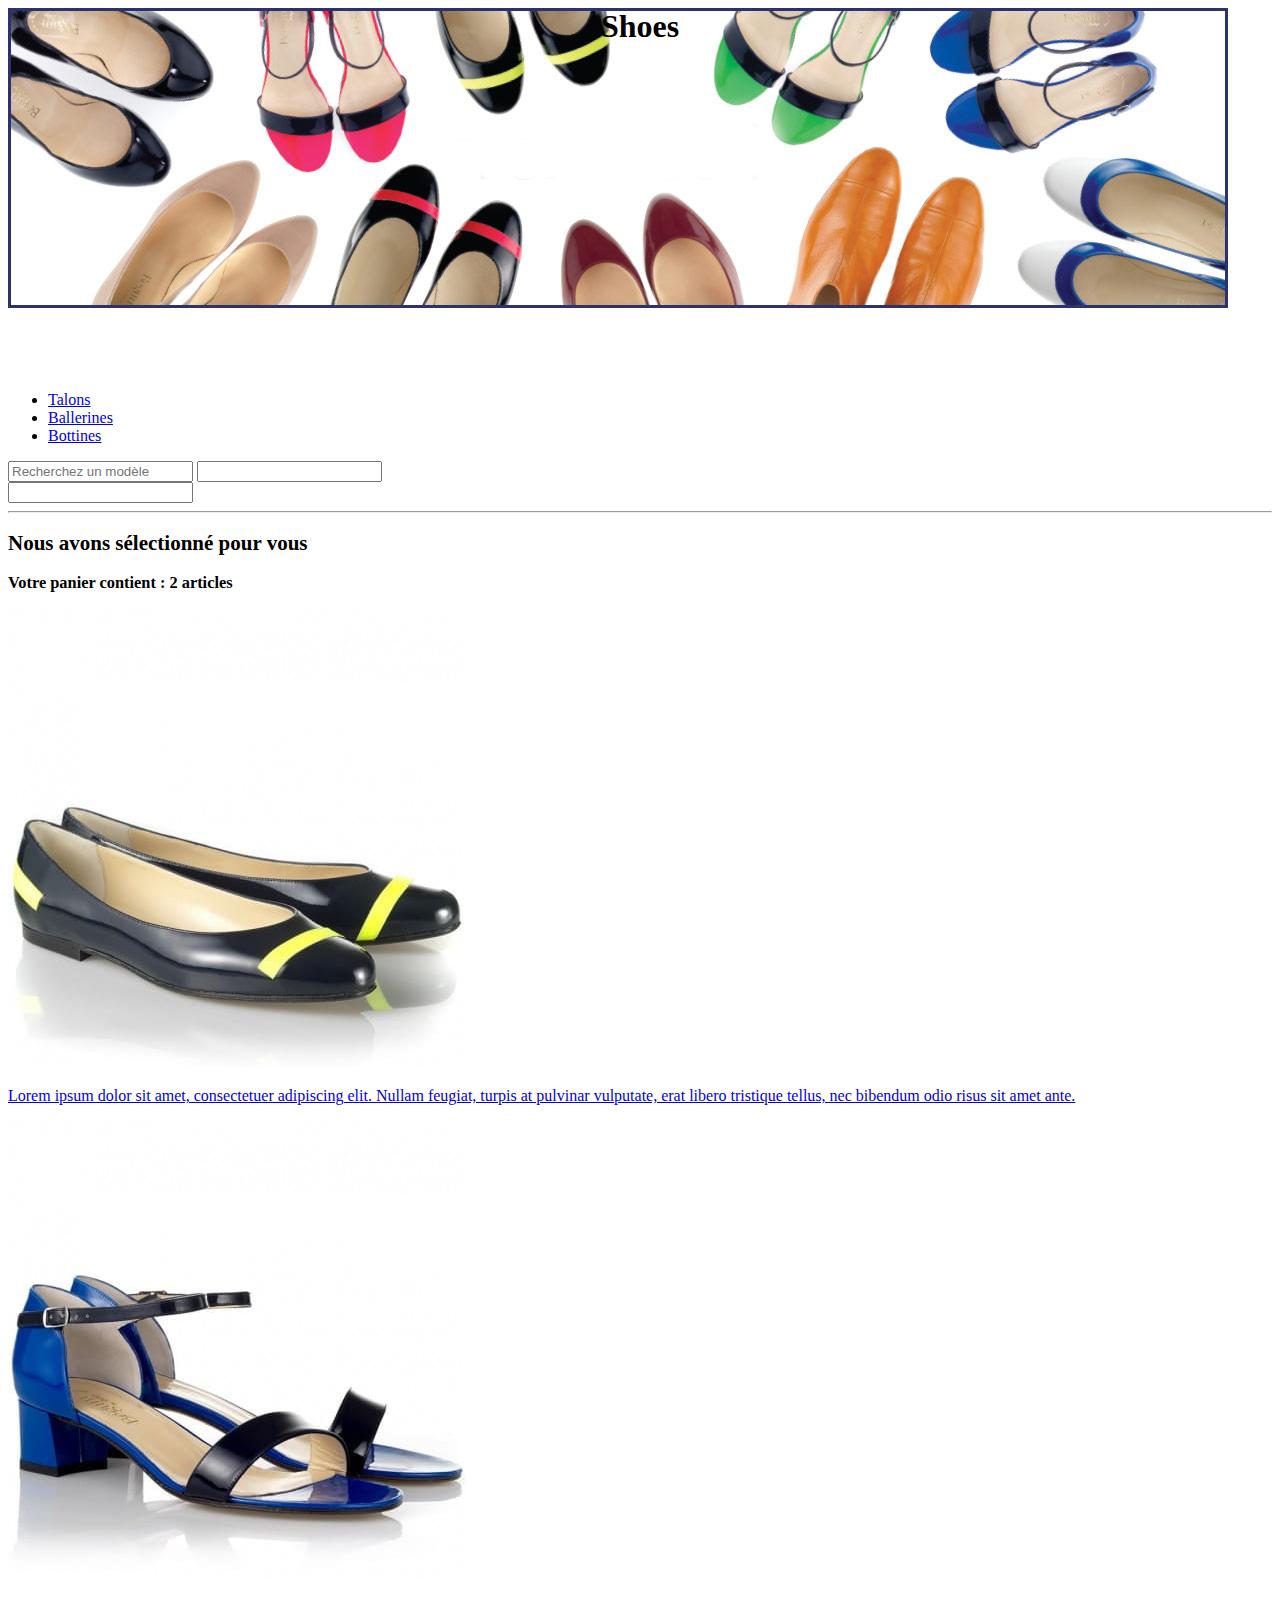
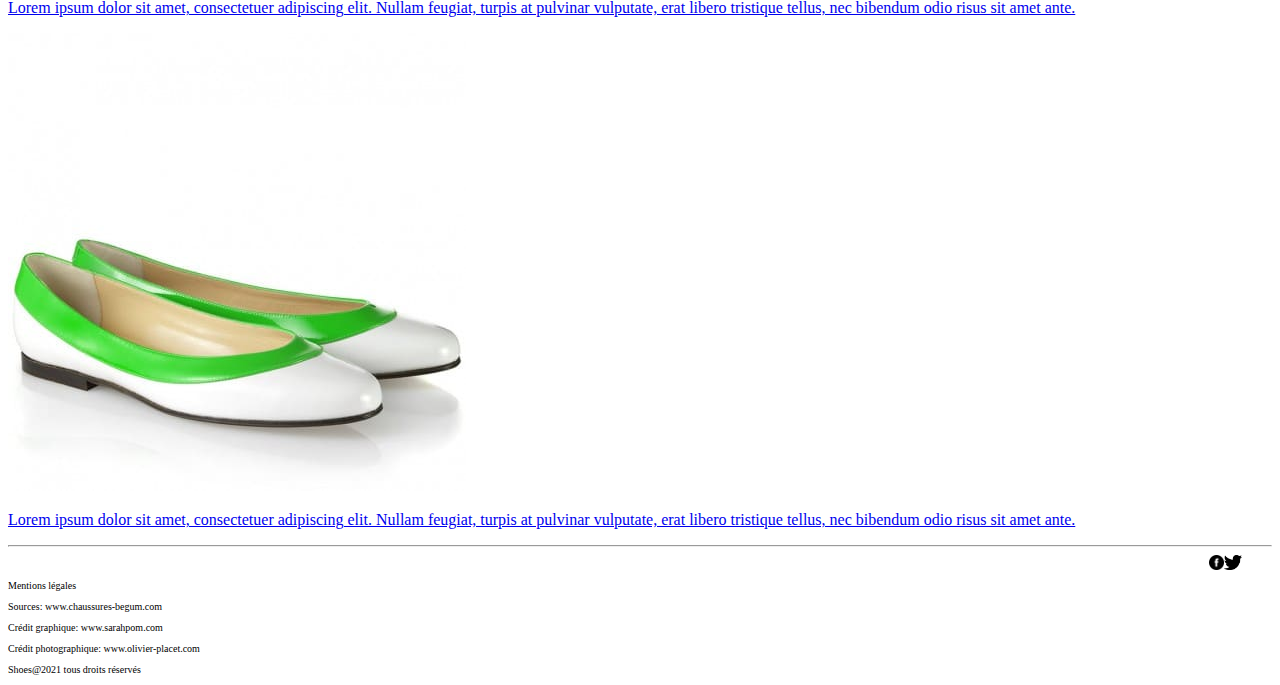
==== dev/index.html @ 1d4d98e6 "first" ====
<!doctype html>
<html lang="en">
	<head><meta charset="UTF-8">
		<meta http-equiv="X-UA-Compatible" content="IE=edge">
		<meta name="viewport" content="width=device-width, initial-scale=1.0">
		<meta name="Shoes" content="Site dédié aux chaussures">
		<link rel="stylesheet" href="style.css">
		<link href='https://fonts.googleapis.com/css?family=Pinyon+Script|Lora' rel='stylesheet' type='text/css'>
<title>Société Shoes</title>

</head>  

<body>
	<!-- /* http://meyerweb.com/eric/tools/css/reset/ 
   v2.0 | 20110126
   License: none (public domain)
*/ -->


<header>

			 <div class="header" src="assets/images/header.jpg" alt="header">
						<h1 style="display: inline;">Shoes</h1>  
			 </div> 


</header>
   <nav>
			<ul class="burgerMenu" id="menu">
		<li><a href="#"> Talons</a></li>
		<li><a href="#"> Ballerines</a></li>
		<li><a href="#"> Bottines</a></li>

	</ul>
	<form>
		<input type="text" placeholder="Recherchez un modèle">
		<input type="img" src="assets/picto/loupe.png" alt="Recherche" >
	</form>
	<form>
		<input type="img" src="assets/picto/panier.png" alt="Ajoutez au panier" >
	</form>
	<hr>
	</nav>
	
		<div class="item">
	
	  <div> <h2>Nous avons sélectionné pour vous</h2></div>
	  <div> <h3>Votre panier contient : 2 articles</h3></div>
</div>

	<div class="box">
		
		<div><a href="ballerie"><img src="assets/images/ballerine.jpg">
			<p>Lorem ipsum dolor sit amet, consectetuer adipiscing elit. Nullam feugiat, turpis at pulvinar vulputate, erat libero tristique tellus, nec bibendum odio risus sit amet ante.</p></a></div>
			<div><a href="mona"><img src="assets/images/monaco.jpg">
	        <p>Lorem ipsum dolor sit amet, consectetuer adipiscing elit. Nullam feugiat, turpis at pulvinar vulputate, erat libero tristique tellus, nec bibendum odio risus sit amet ante.</p></a></div>
			<div><a href="ballerine"><img src="assets/images//ballerine-blanche.jpg">
		    <p>Lorem ipsum dolor sit amet, consectetuer adipiscing elit. Nullam feugiat, turpis at pulvinar vulputate, erat libero tristique tellus, nec bibendum odio risus sit amet ante.</p></a></div>
</div>
   </div>
<hr>
	   <div class="picto">
		   <img src="assets/picto/facebook.png ">
		   <img src="assets/picto/TWITTER.png ">
		</div>
</div>
<footer>
<div class="footer">

<p>Mentions légales</p>
<p>Sources: www.chaussures-begum.com</p>
<p>Crédit graphique: www.sarahpom.com</p>
<p>Crédit photographique: www.olivier-placet.com</p>
<p>Shoes@2021 tous droits réservés</p>
</div>

</footer>

<script src="main.js"></script>
</body>
</html>
---- dev/style.css ----
/* html, body, div, span, applet, object, iframe,
h1, h2, h3, h4, h5, h6, p, blockquote, pre,
a, abbr, acronym, address, big, cite, code,
del, dfn, em, img, ins, kbd, q, s, samp,
small, strike, strong, sub, sup, tt, var,
b, u, i, center,
dl, dt, dd, ol, ul, li,
fieldset, form, label, legend,
table, caption, tbody, tfoot, thead, tr, th, td,
article, aside, canvas, details, embed, 
figure, figcaption, footer, header, hgroup, 
menu, nav, output, ruby, section, summary,
time, mark, audio, video {
	margin: 0;
	padding: 0;
	border: 0;
	font-size: 100%;
	font: inherit;
	vertical-align: baseline;
} */

.body{
    max-Width:480px;
    height:auto;
    width:auto;
}

.header {
    position: relative;
    text-align: center;
    margin-bottom:5%;
    height:20em;
    background-image: url(assets/images/header.jpg);
    width:auto;
    background-repeat: no-repeat;
  }

  .h1 {
    position: relative;
    top: 50%;
    left: 50%;
    color:#302663;
    font-family: "pinyon_script", cursive;
    font-size: 100px;
    text-align: center;
  }

  /*navbar*/

    .menu{

        font-style: normal;
        font-family: "lora regular";
        font-size: 15px;
        text-align:left;
        
    }
 

  /*picto*/

  .picto{
    width:15px;
    height:15px;
    display: flex;
    justify-content: space-between;
    margin-left: 95%;
  }

  /*container*/

  .column{
    
    
    flex-direction: column;
    
  }

  .ballerie{
      /* float:left; */
      width: 25px;
      height: 25px;
      position:relative;
     /*  z-index: 6; */
      margin-bottom: 10px;
  }

  .mona{
    /* float:left; */
    width: 25px;
    height:25px;
    position:absolute;
    /* z-index: 4; */
    margin-bottom: 15px;
}

 .ballerine{
    /* float:left; */
    width: 25px;
    height:25px;
    position: relative;
    /* z-index: 1; */
    margin-bottom: 20px;
}



  .p{
      font-family: "lora regular";
      font-size: 18px;
      font-style: normal;
      
  }

  /*footer*/
  .footer{
    font-family: "lora regular";
    font-size: 10px;
    font-style: normal;
}

/*separation*/
 .hr{
    text-decoration-line:underline;
    text-decoration-color:#2a3132;
    text-decoration-style:dashed;
    border-top:black solid 5px;
   }



   .item{
       font-family: "lora regular";
       font-size: 14px;
       font-style: normal;
   }
   .h2{
       text-align: left;
   }

   .h3{
    text-align: right;
   }
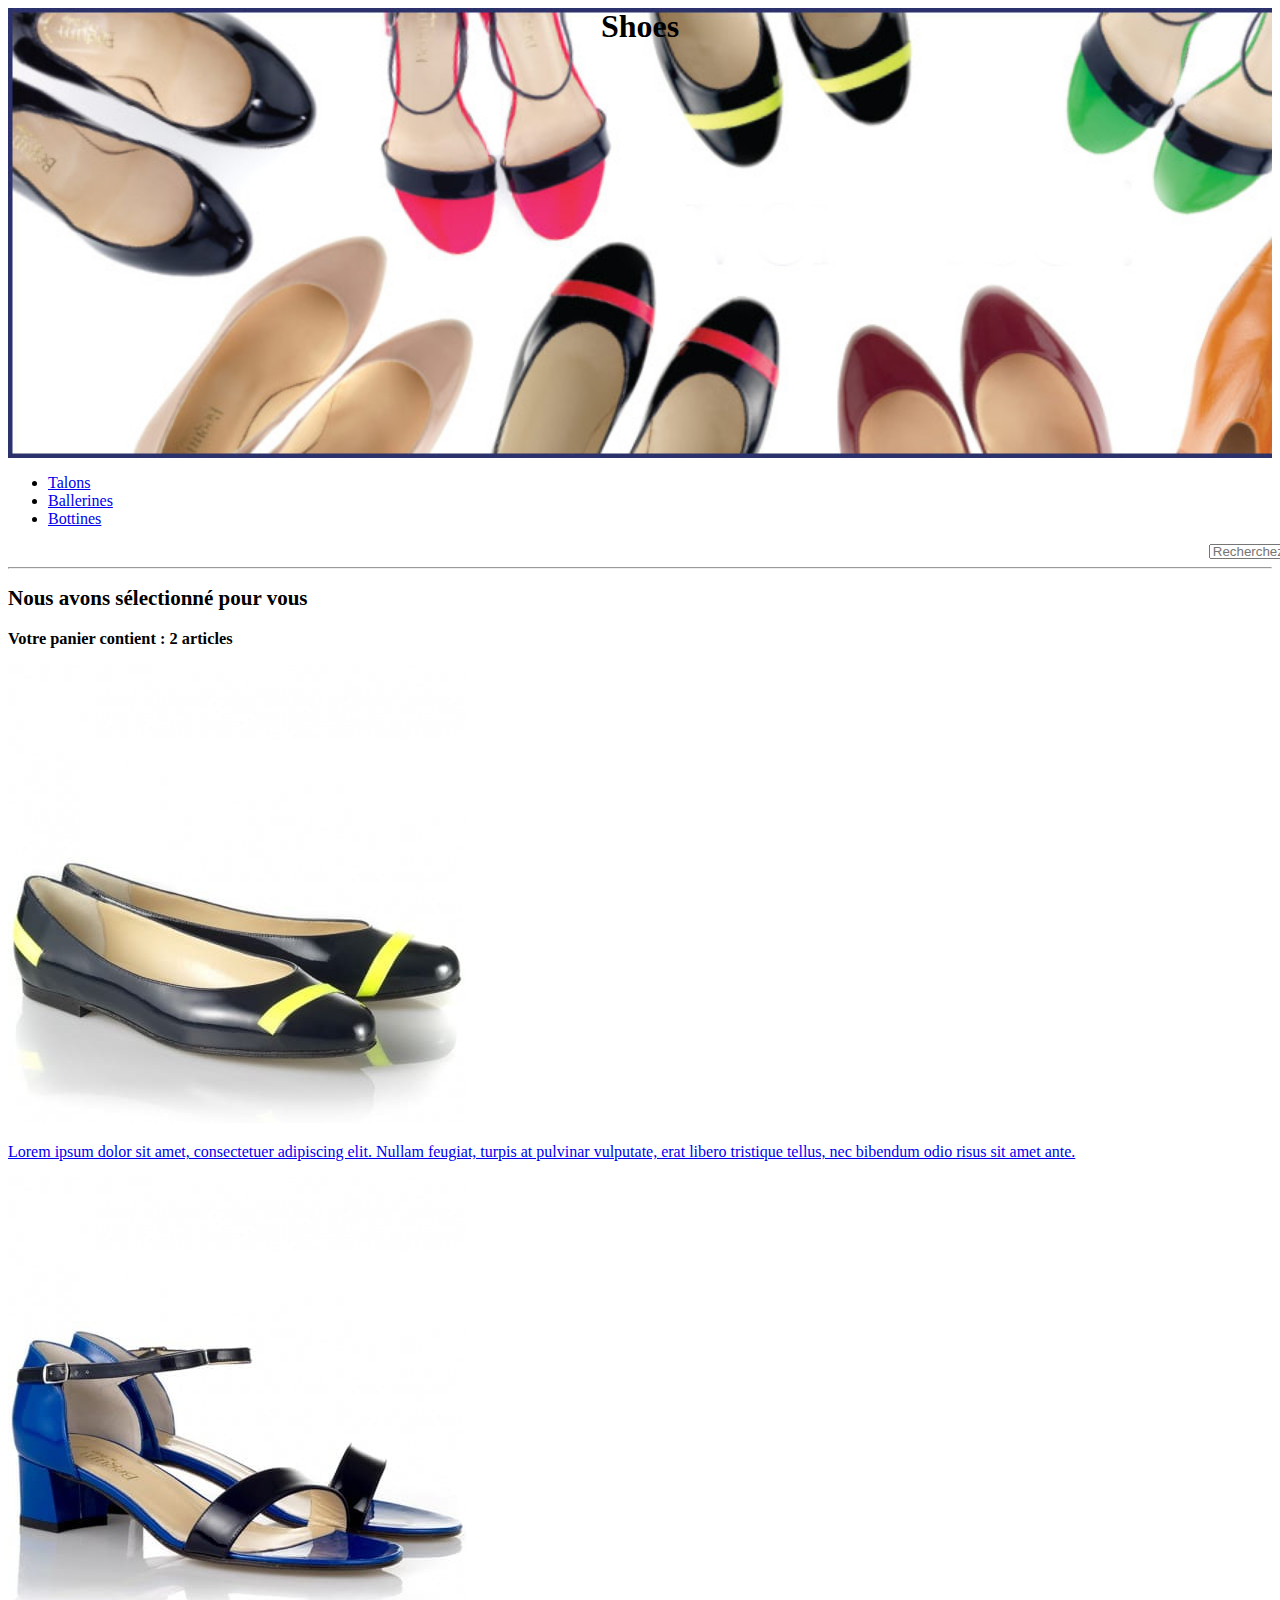
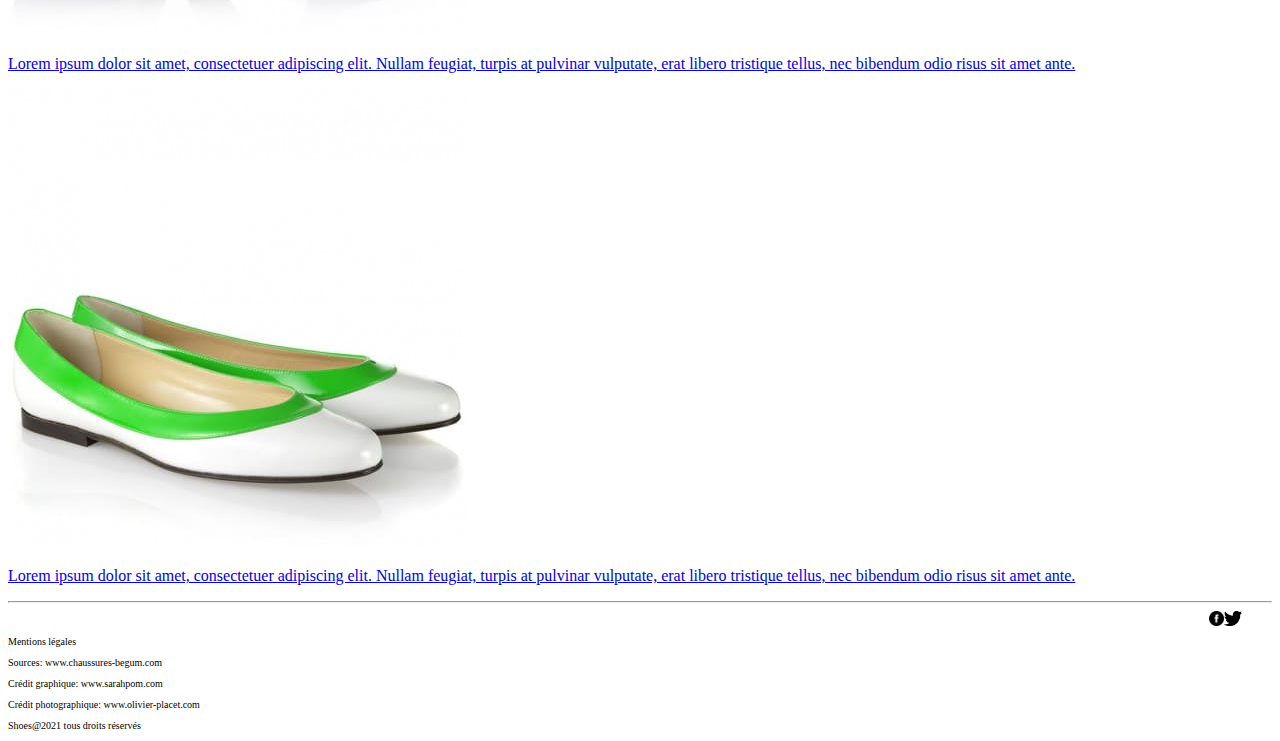
==== commit c49a8495: "verif" ====
--- a/dev/index.html
+++ b/dev/index.html
@@ -32,13 +32,13 @@
 		<li><a href="#"> Bottines</a></li>
 
 	</ul>
-	<form>
-		<input type="text" placeholder="Recherchez un modèle">
-		<input type="img" src="assets/picto/loupe.png" alt="Recherche" >
-	</form>
-	<form>
-		<input type="img" src="assets/picto/panier.png" alt="Ajoutez au panier" >
-	</form>
+	<div class="picto">
+		<input type="text" placeholder="Recherchez un modèle"> 
+		<br>
+		<img src="assets/picto/loupe.png" alt="Recherche" >
+	
+		<img src="assets/picto/panier.png" alt="Ajoutez au panier" >
+	</div>
 	<hr>
 	</nav>
 	
@@ -48,7 +48,7 @@
 	  <div> <h3>Votre panier contient : 2 articles</h3></div>
 </div>
 
-	<div class="box">
+	
 		
 		<div><a href="ballerie"><img src="assets/images/ballerine.jpg">
 			<p>Lorem ipsum dolor sit amet, consectetuer adipiscing elit. Nullam feugiat, turpis at pulvinar vulputate, erat libero tristique tellus, nec bibendum odio risus sit amet ante.</p></a></div>
@@ -56,8 +56,8 @@
 	        <p>Lorem ipsum dolor sit amet, consectetuer adipiscing elit. Nullam feugiat, turpis at pulvinar vulputate, erat libero tristique tellus, nec bibendum odio risus sit amet ante.</p></a></div>
 			<div><a href="ballerine"><img src="assets/images//ballerine-blanche.jpg">
 		    <p>Lorem ipsum dolor sit amet, consectetuer adipiscing elit. Nullam feugiat, turpis at pulvinar vulputate, erat libero tristique tellus, nec bibendum odio risus sit amet ante.</p></a></div>
-</div>
-   </div>
+
+   
 <hr>
 	   <div class="picto">
 		   <img src="assets/picto/facebook.png ">
--- a/dev/style.css
+++ b/dev/style.css
@@ -19,20 +19,20 @@
 	vertical-align: baseline;
 } */
 
-.body{
-    max-Width:480px;
-    height:auto;
-    width:auto;
-}
+/* .body{
+    /* max-Width:480px; */
+   /* height:auto;
+    width:100%;
+} */
 
 .header {
     position: relative;
     text-align: center;
-    margin-bottom:5%;
-    height:20em;
+     height:50vh; 
     background-image: url(assets/images/header.jpg);
-    width:auto;
+    width:100%;
     background-repeat: no-repeat;
+    background-size: cover;
   }
 
   .h1 {
